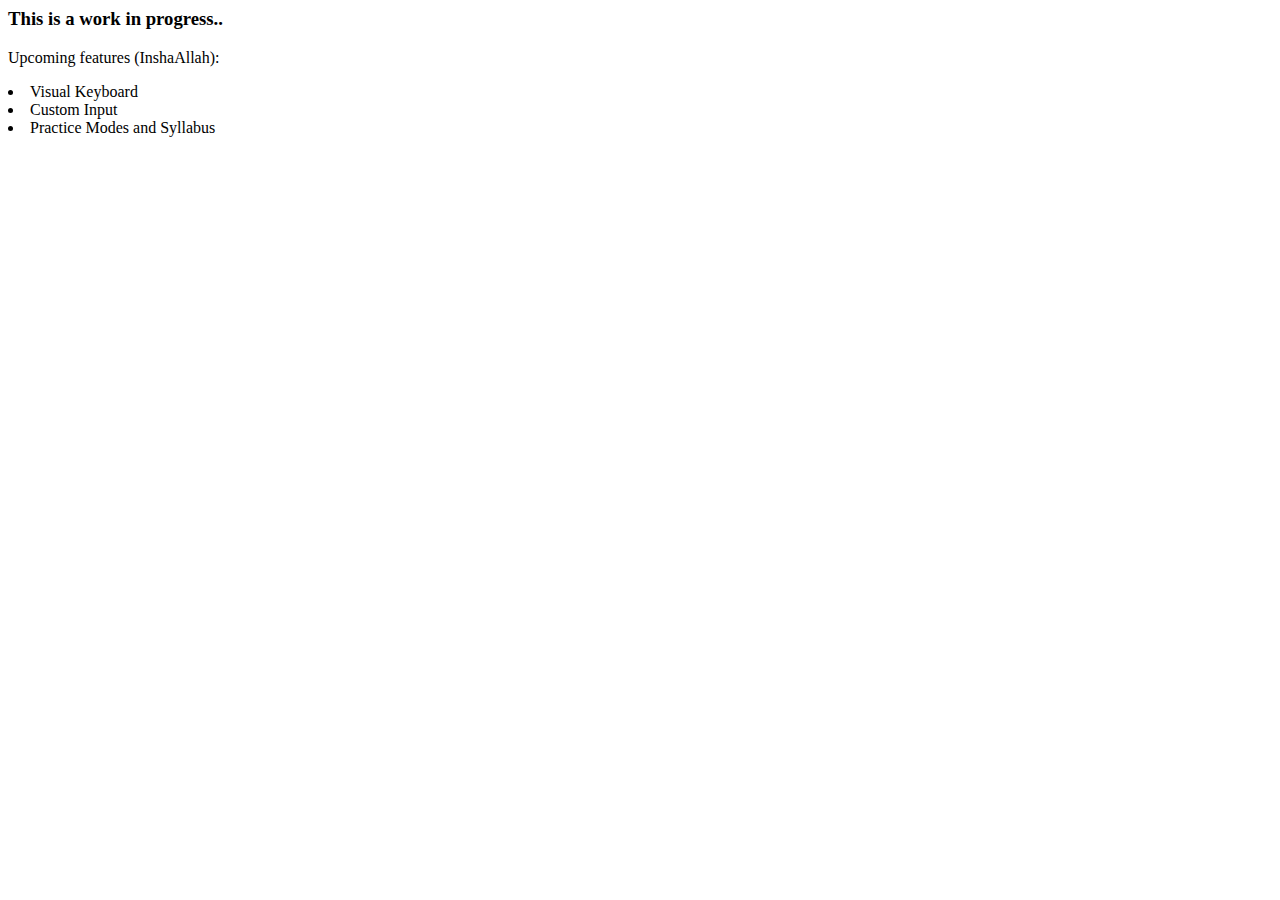
==== src/main/resources/static/index.html @ 87107a98 "add index.html" ====
<html>
  <head>
    <title>Learn Arabic Typing!</title>
  </head>
  <body>
    <h3>This is a work in progress..</h3>
    <p>
      Upcoming features (InshaAllah):
      <li>Visual Keyboard</li>
      <li>Custom Input</li>
      <li>Practice Modes and Syllabus</li>
    </p>
  </body>
</html>
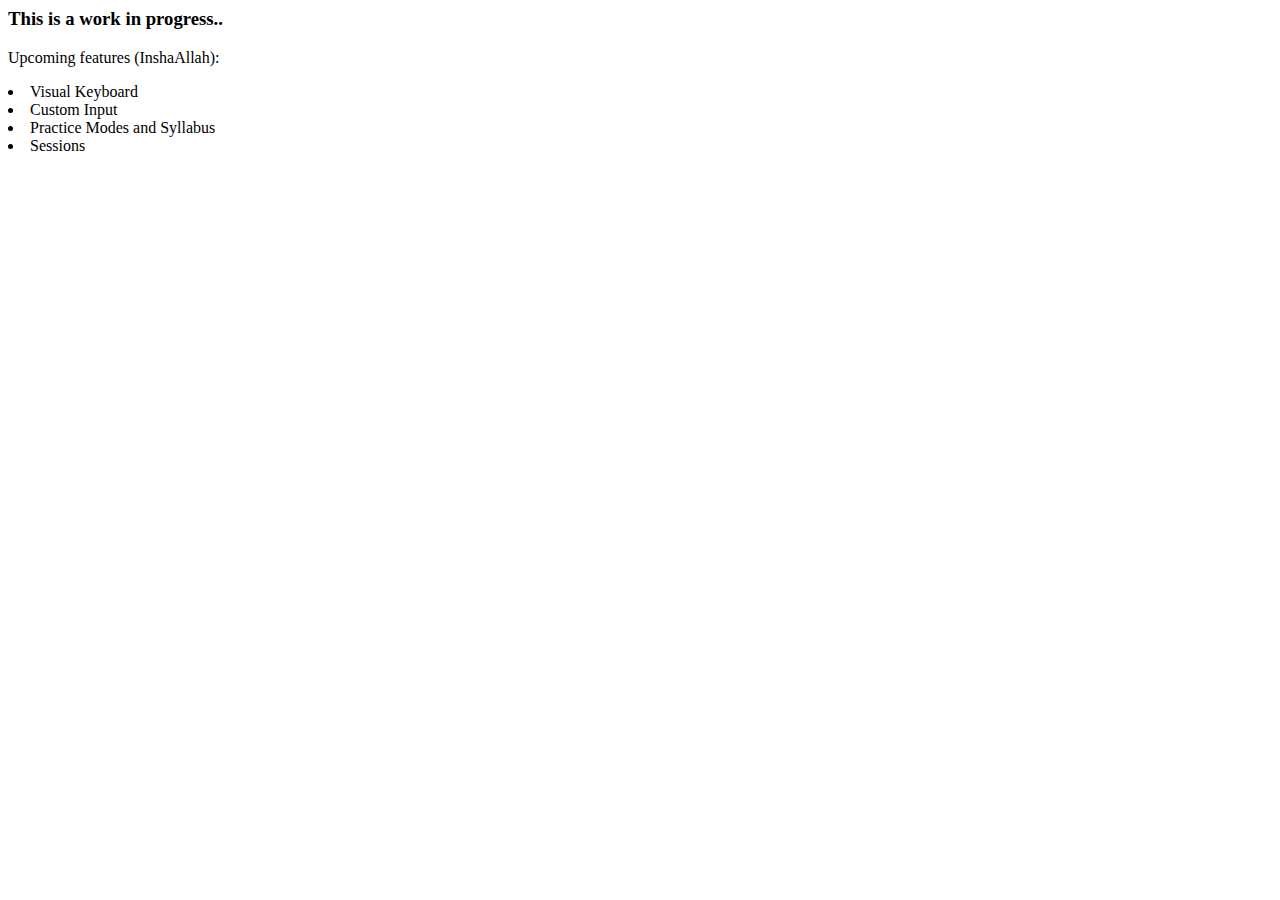
==== commit 66332b7d: "update index.html" ====
--- a/src/main/resources/static/index.html
+++ b/src/main/resources/static/index.html
@@ -9,6 +9,7 @@
       <li>Visual Keyboard</li>
       <li>Custom Input</li>
       <li>Practice Modes and Syllabus</li>
+      <li>Sessions</li>
     </p>
   </body>
 </html>
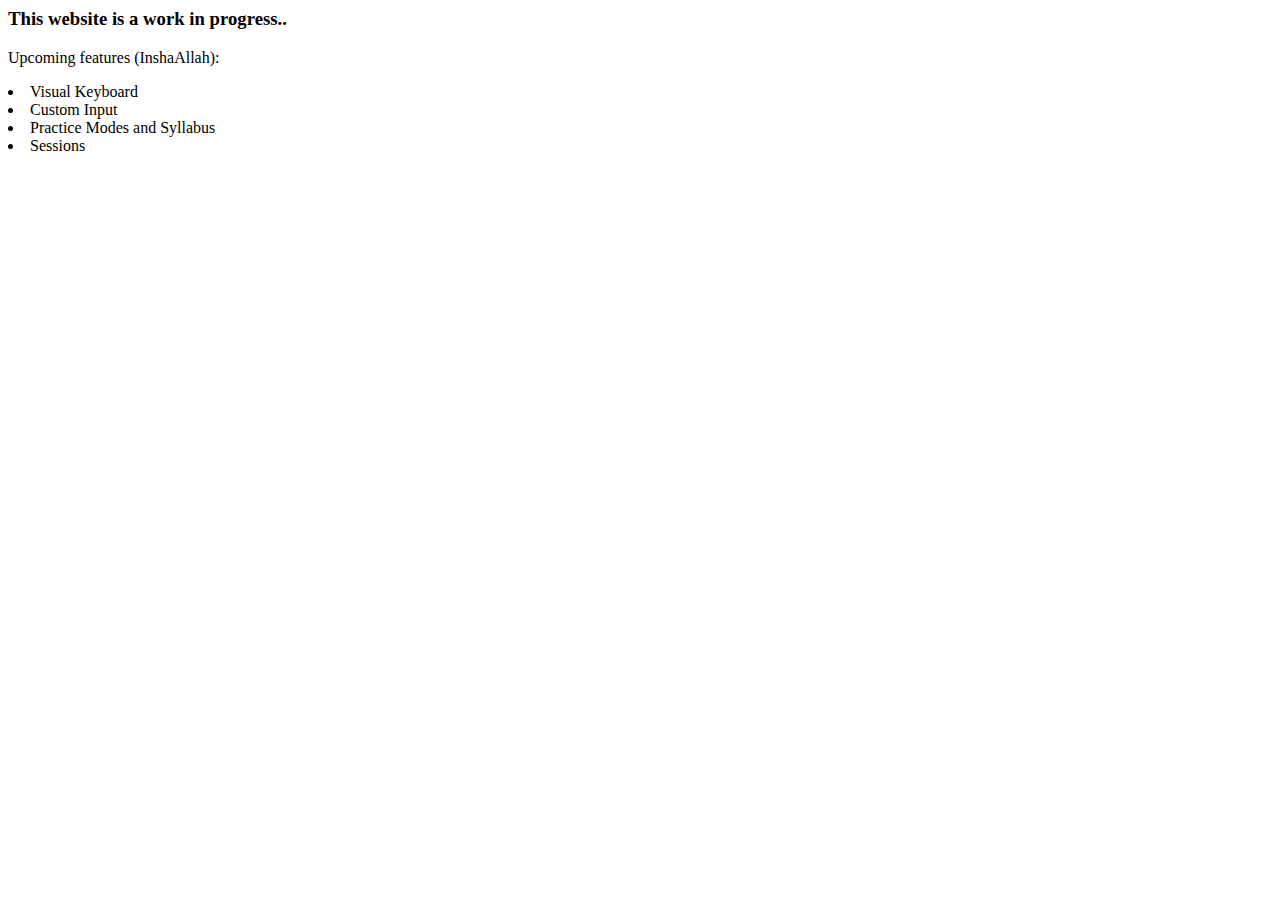
==== commit 7419e5dd: "update index.html" ====
--- a/src/main/resources/static/index.html
+++ b/src/main/resources/static/index.html
@@ -3,7 +3,7 @@
     <title>Learn Arabic Typing!</title>
   </head>
   <body>
-    <h3>This is a work in progress..</h3>
+    <h3>This website is a work in progress..</h3>
     <p>
       Upcoming features (InshaAllah):
       <li>Visual Keyboard</li>
